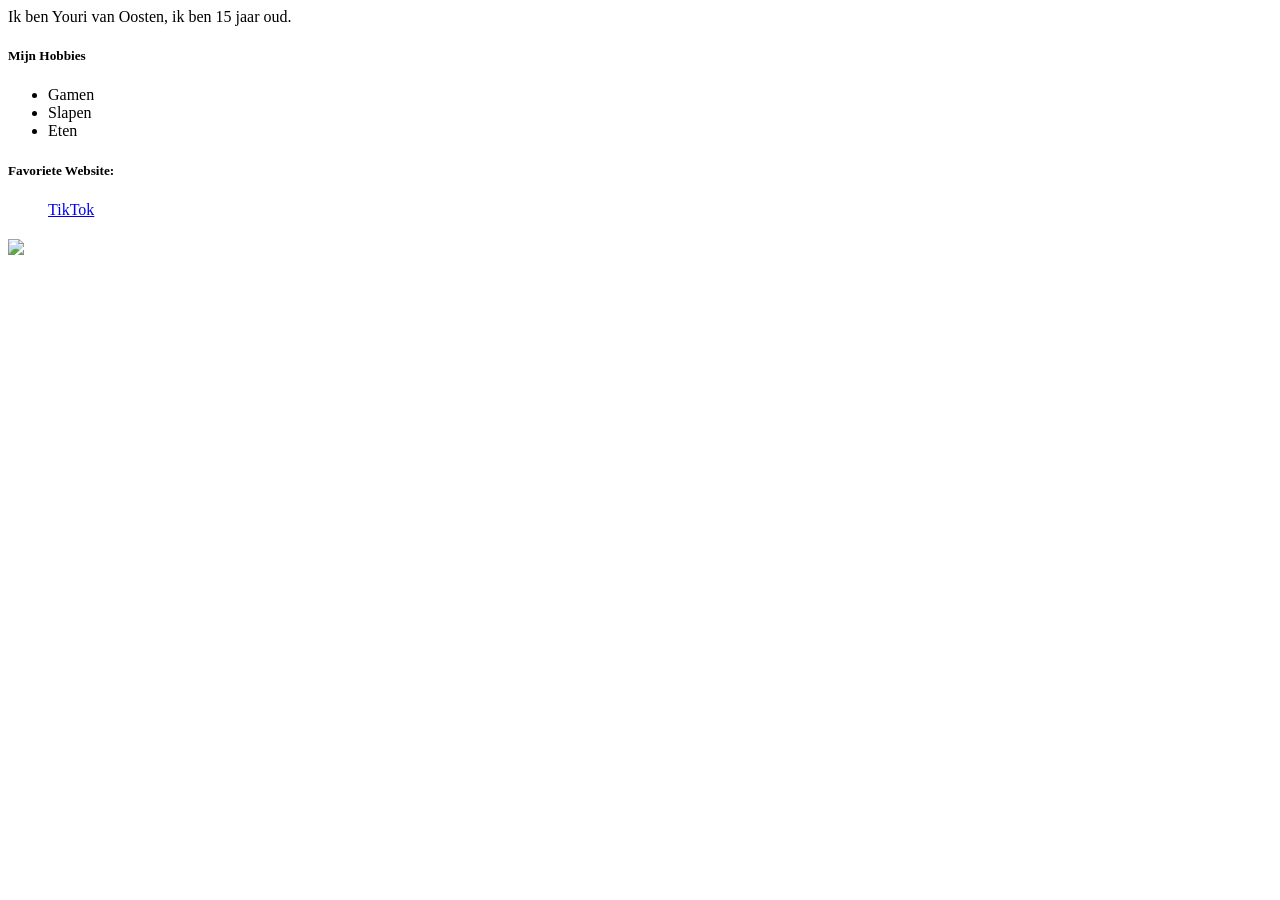
==== overMij/index.html @ 2beee35b "hallo" ====
<!DOCTYPE html>
<html>
    <head>
        <title>About</title>
        <link rel="stylesheet" href="overMij.css">
    </head>
    <body>
        Ik ben Youri van Oosten, ik ben 15 jaar oud.
        <h5>Mijn Hobbies</h5>
        <ul>
            <li>Gamen</li>
            <li>Slapen</li>
            <li>Eten</li>
        </ul>
        <h5>Favoriete Website:</h5>
             <ol>
             <a href="https://www.tiktok.com/nl-NL/">TikTok</a>
             </ol>
        <h2> </h2>
        <img src="https://image.volkskrant.nl/224194330/feature-crop/1200/630/hoi-chi-cheung" width="400">
    </body>
</html>
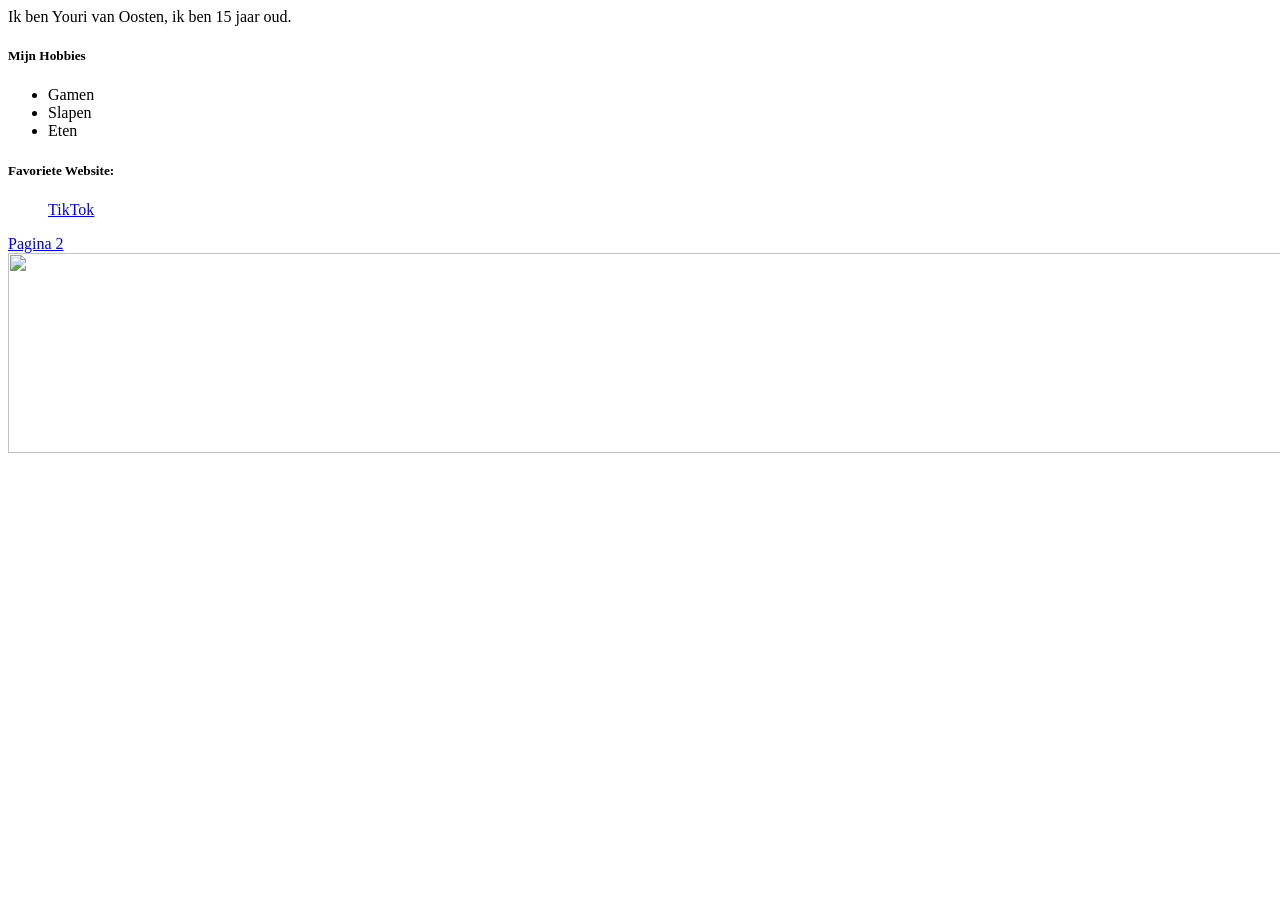
==== commit 32d27621: "update" ====
--- a/overMij/index.html
+++ b/overMij/index.html
@@ -16,7 +16,7 @@
              <ol>
              <a href="https://www.tiktok.com/nl-NL/">TikTok</a>
              </ol>
-        <h2> </h2>
-        <img src="https://image.volkskrant.nl/224194330/feature-crop/1200/630/hoi-chi-cheung" width="400">
+        <a href="./pagina2.html">Pagina 2</a><br>
+        <img src="https://image.volkskrant.nl/224194330/feature-crop/1200/630/hoi-chi-cheung" width="1880" height="200">
     </body>
 </html>
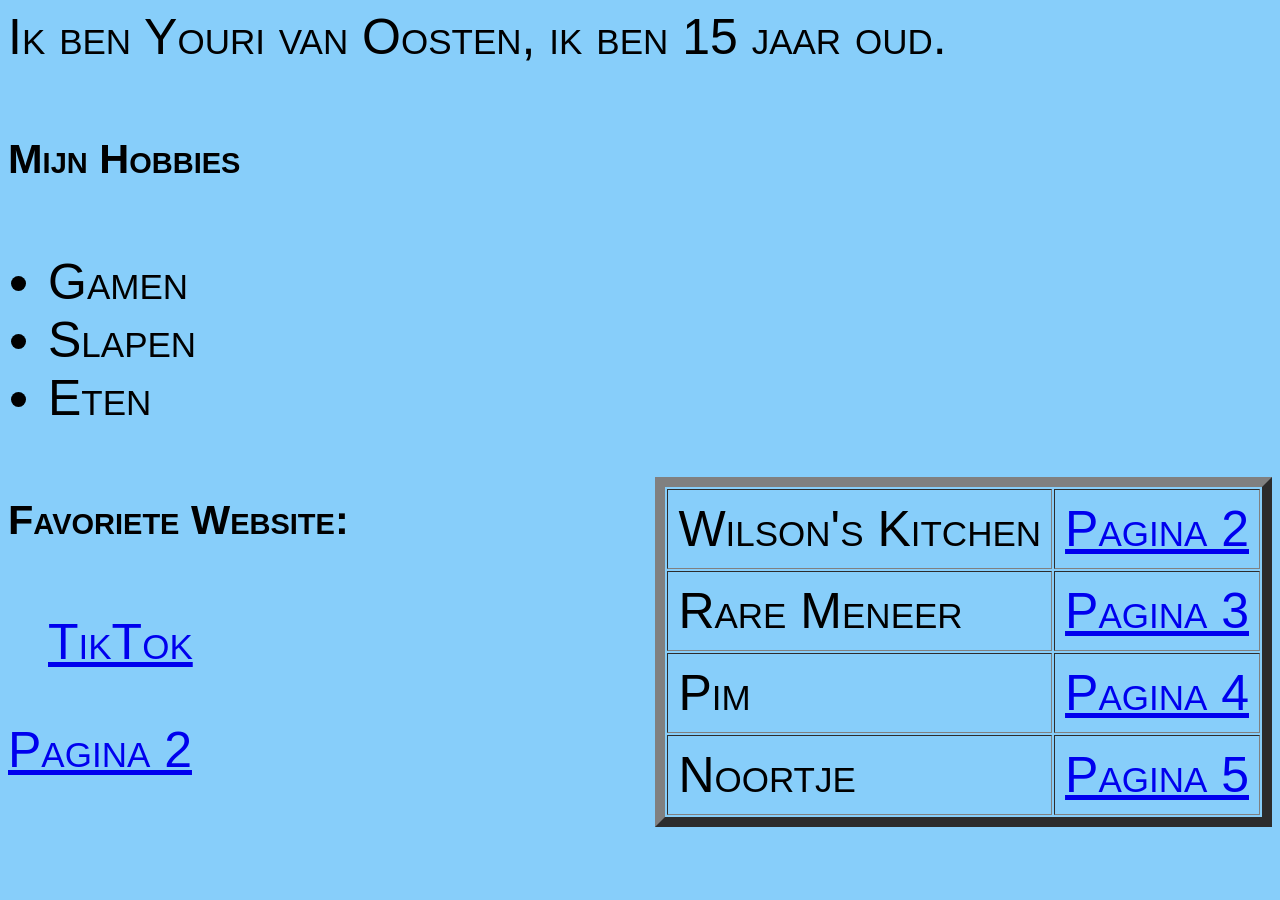
==== commit e3431bcc: "hoi" ====
--- a/overMij/index.html
+++ b/overMij/index.html
@@ -1,7 +1,7 @@
 <!DOCTYPE html>
 <html>
     <head>
-        <title>About</title>
+        <title>Over Youri</title>
         <link rel="stylesheet" href="overMij.css">
     </head>
     <body>
@@ -12,11 +12,38 @@
             <li>Slapen</li>
             <li>Eten</li>
         </ul>
+            <table border="10" cellpadding="10"align=right>
+                <tr>
+                    <td>
+                        Wilson's Kitchen
+                    </td>
+                    <td>
+                        <a href="./pagina2.html">Pagina 2</a>
+                    </td>
+                <tr>
+                    <td>
+                        Rare Meneer
+                    </td>
+                    <td>
+                        <a href="./pagina3.html">Pagina 3</a>
+                    </td>                <tr>
+                    <td>
+                        Pim
+                    </td>
+                    <td>
+                        <a href="./pagina4.html">Pagina 4</a>
+                    </td>                <tr>
+                    <td>
+                        Noortje
+                    </td>
+                    <td>
+                        <a href="./pagina5.html">Pagina 5</a>
+                    </td>
+           </table>
         <h5>Favoriete Website:</h5>
              <ol>
-             <a href="https://www.tiktok.com/nl-NL/">TikTok</a>
+                 <a href="https://www.tiktok.com/nl-NL/">TikTok</a>
              </ol>
         <a href="./pagina2.html">Pagina 2</a><br>
-        <img src="https://image.volkskrant.nl/224194330/feature-crop/1200/630/hoi-chi-cheung" width="1880" height="200">
     </body>
 </html>
--- a/overMij/overMij.css
+++ b/overMij/overMij.css
@@ -0,0 +1,11 @@
+body {
+    color:rgb(0, 0, 0);
+    background-color: lightskyblue;
+    font-size: 50px;
+    font-family: 'Lucida Sans', 'Lucida Sans Regular',Geneva, Verdana, sans-serif;
+    font-variant: small-caps;
+}
+
+head{
+    color: lightskyblue;
+}
